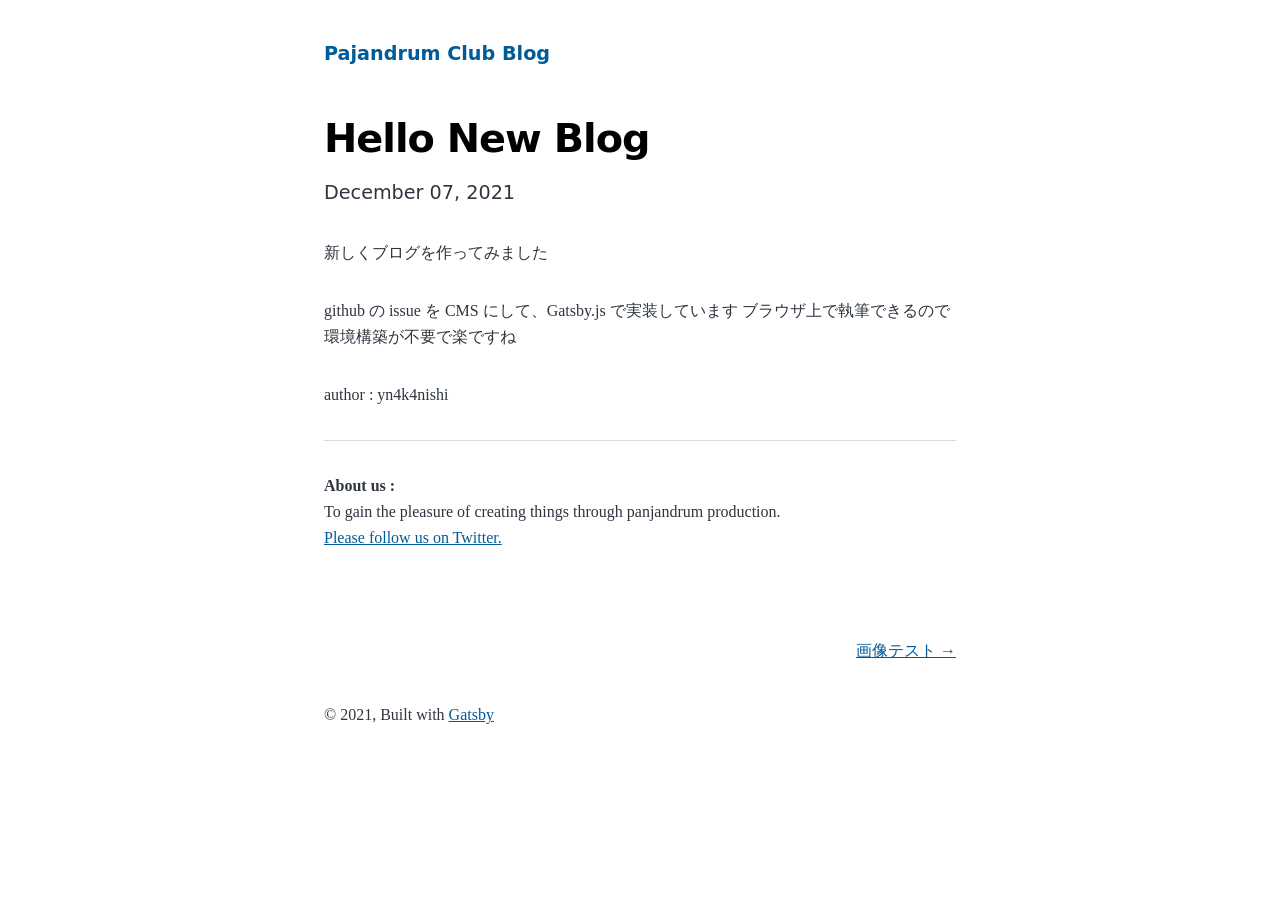
==== 1072929049/index.html @ bfca6169 "deploy: 445605ffe4986894f747eac868dee04217a588b1" ====
<!DOCTYPE html><html lang="en"><head><meta charSet="utf-8"/><meta http-equiv="x-ua-compatible" content="ie=edge"/><meta name="viewport" content="width=device-width, initial-scale=1, shrink-to-fit=no"/><style data-href="/homepage/styles.265f8cfaa9f4fe01806c.css" data-identity="gatsby-global-css">@font-face{font-display:swap;font-family:Montserrat;font-style:normal;font-weight:100;src:local("Montserrat Thin "),local("Montserrat-Thin"),url(/homepage/static/montserrat-latin-100-8d7d79679b70dbe27172b6460e7a7910.woff2) format("woff2"),url(/homepage/static/montserrat-latin-100-ec38980a9e0119a379e2a9b3dbb1901a.woff) format("woff")}@font-face{font-display:swap;font-family:Montserrat;font-style:italic;font-weight:100;src:local("Montserrat Thin italic"),local("Montserrat-Thinitalic"),url(/homepage/static/montserrat-latin-100italic-e279051046ba1286706adc886cf1c96b.woff2) format("woff2"),url(/homepage/static/montserrat-latin-100italic-3b325a3173c8207435cd1b76e19bf501.woff) format("woff")}@font-face{font-display:swap;font-family:Montserrat;font-style:normal;font-weight:200;src:local("Montserrat Extra Light "),local("Montserrat-Extra Light"),url(/homepage/static/montserrat-latin-200-9d266fbbfa6cab7009bd56003b1eeb67.woff2) format("woff2"),url(/homepage/static/montserrat-latin-200-2d8ba08717110d27122e54c34b8a5798.woff) format("woff")}@font-face{font-display:swap;font-family:Montserrat;font-style:italic;font-weight:200;src:local("Montserrat Extra Light italic"),local("Montserrat-Extra Lightitalic"),url(/homepage/static/montserrat-latin-200italic-6e5b3756583bb2263eb062eae992735e.woff2) format("woff2"),url(/homepage/static/montserrat-latin-200italic-a0d6f343e4b536c582926255367a57da.woff) format("woff")}@font-face{font-display:swap;font-family:Montserrat;font-style:normal;font-weight:300;src:local("Montserrat Light "),local("Montserrat-Light"),url(/homepage/static/montserrat-latin-300-00b3e893aab5a8fd632d6342eb72551a.woff2) format("woff2"),url(/homepage/static/montserrat-latin-300-ea303695ceab35f17e7d062f30e0173b.woff) format("woff")}@font-face{font-display:swap;font-family:Montserrat;font-style:italic;font-weight:300;src:local("Montserrat Light italic"),local("Montserrat-Lightitalic"),url(/homepage/static/montserrat-latin-300italic-56f34ea368f6aedf89583d444bbcb227.woff2) format("woff2"),url(/homepage/static/montserrat-latin-300italic-54b0bf2c8c4c12ffafd803be2466a790.woff) format("woff")}@font-face{font-display:swap;font-family:Montserrat;font-style:normal;font-weight:400;src:local("Montserrat Regular "),local("Montserrat-Regular"),url(/homepage/static/montserrat-latin-400-b71748ae4f80ec8c014def4c5fa8688b.woff2) format("woff2"),url(/homepage/static/montserrat-latin-400-0659a9f4e90db5cf51b50d005bff1e41.woff) format("woff")}@font-face{font-display:swap;font-family:Montserrat;font-style:italic;font-weight:400;src:local("Montserrat Regular italic"),local("Montserrat-Regularitalic"),url(/homepage/static/montserrat-latin-400italic-6eed6b4cbb809c6efc7aa7ddad6dbe3e.woff2) format("woff2"),url(/homepage/static/montserrat-latin-400italic-7583622cfde30ae49086d18447ab28e7.woff) format("woff")}@font-face{font-display:swap;font-family:Montserrat;font-style:normal;font-weight:500;src:local("Montserrat Medium "),local("Montserrat-Medium"),url(/homepage/static/montserrat-latin-500-091b209546e16313fd4f4fc36090c757.woff2) format("woff2"),url(/homepage/static/montserrat-latin-500-edd311588712a96bbf435fad264fff62.woff) format("woff")}@font-face{font-display:swap;font-family:Montserrat;font-style:italic;font-weight:500;src:local("Montserrat Medium italic"),local("Montserrat-Mediumitalic"),url(/homepage/static/montserrat-latin-500italic-c90ced68b46050061d1a41842d6dfb43.woff2) format("woff2"),url(/homepage/static/montserrat-latin-500italic-5146cbfe02b1deea5dffea27a5f2f998.woff) format("woff")}@font-face{font-display:swap;font-family:Montserrat;font-style:normal;font-weight:600;src:local("Montserrat SemiBold "),local("Montserrat-SemiBold"),url(/homepage/static/montserrat-latin-600-0480d2f8a71f38db8633b84d8722e0c2.woff2) format("woff2"),url(/homepage/static/montserrat-latin-600-b77863a375260a05dd13f86a1cee598f.woff) format("woff")}@font-face{font-display:swap;font-family:Montserrat;font-style:italic;font-weight:600;src:local("Montserrat SemiBold italic"),local("Montserrat-SemiBolditalic"),url(/homepage/static/montserrat-latin-600italic-cf46ffb11f3a60d7df0567f8851a1d00.woff2) format("woff2"),url(/homepage/static/montserrat-latin-600italic-c4fcfeeb057724724097167e57bd7801.woff) format("woff")}@font-face{font-display:swap;font-family:Montserrat;font-style:normal;font-weight:700;src:local("Montserrat Bold "),local("Montserrat-Bold"),url(/homepage/static/montserrat-latin-700-7dbcc8a5ea2289d83f657c25b4be6193.woff2) format("woff2"),url(/homepage/static/montserrat-latin-700-99271a835e1cae8c76ef8bba99a8cc4e.woff) format("woff")}@font-face{font-display:swap;font-family:Montserrat;font-style:italic;font-weight:700;src:local("Montserrat Bold italic"),local("Montserrat-Bolditalic"),url(/homepage/static/montserrat-latin-700italic-c41ad6bdb4bd504a843d546d0a47958d.woff2) format("woff2"),url(/homepage/static/montserrat-latin-700italic-6779372f04095051c62ed36bc1dcc142.woff) format("woff")}@font-face{font-display:swap;font-family:Montserrat;font-style:normal;font-weight:800;src:local("Montserrat ExtraBold "),local("Montserrat-ExtraBold"),url(/homepage/static/montserrat-latin-800-db9a3e0ba7eaea32e5f55328ace6cf23.woff2) format("woff2"),url(/homepage/static/montserrat-latin-800-4e3c615967a2360f5db87d2f0fd2456f.woff) format("woff")}@font-face{font-display:swap;font-family:Montserrat;font-style:italic;font-weight:800;src:local("Montserrat ExtraBold italic"),local("Montserrat-ExtraBolditalic"),url(/homepage/static/montserrat-latin-800italic-bf45bfa14805969eda318973947bc42b.woff2) format("woff2"),url(/homepage/static/montserrat-latin-800italic-fe82abb0bcede51bf724254878e0c374.woff) format("woff")}@font-face{font-display:swap;font-family:Montserrat;font-style:normal;font-weight:900;src:local("Montserrat Black "),local("Montserrat-Black"),url(/homepage/static/montserrat-latin-900-e66c7edc609e24bacbb705175669d814.woff2) format("woff2"),url(/homepage/static/montserrat-latin-900-8211f418baeb8ec880b80ba3c682f957.woff) format("woff")}@font-face{font-display:swap;font-family:Montserrat;font-style:italic;font-weight:900;src:local("Montserrat Black italic"),local("Montserrat-Blackitalic"),url(/homepage/static/montserrat-latin-900italic-4454c775e48152c1a72510ceed3603e2.woff2) format("woff2"),url(/homepage/static/montserrat-latin-900italic-efcaa0f6a82ee0640b83a0916e6e8d68.woff) format("woff")}@font-face{font-display:swap;font-family:Merriweather;font-style:normal;font-weight:300;src:local("Merriweather Light "),local("Merriweather-Light"),url(/homepage/static/merriweather-latin-300-fc117160c69a8ea0851b26dd14748ee4.woff2) format("woff2"),url(/homepage/static/merriweather-latin-300-58b18067ebbd21fda77b67e73c241d3b.woff) format("woff")}@font-face{font-display:swap;font-family:Merriweather;font-style:italic;font-weight:300;src:local("Merriweather Light italic"),local("Merriweather-Lightitalic"),url(/homepage/static/merriweather-latin-300italic-fe29961474f8dbf77c0aa7b9a629e4bc.woff2) format("woff2"),url(/homepage/static/merriweather-latin-300italic-23c3f1f88683618a4fb8d265d33d383a.woff) format("woff")}@font-face{font-display:swap;font-family:Merriweather;font-style:normal;font-weight:400;src:local("Merriweather Regular "),local("Merriweather-Regular"),url(/homepage/static/merriweather-latin-400-d9479e8023bef9cbd9bf8d6eabd6bf36.woff2) format("woff2"),url(/homepage/static/merriweather-latin-400-040426f99ff6e00b86506452e0d1f10b.woff) format("woff")}@font-face{font-display:swap;font-family:Merriweather;font-style:italic;font-weight:400;src:local("Merriweather Regular italic"),local("Merriweather-Regularitalic"),url(/homepage/static/merriweather-latin-400italic-2de7bfeaf08fb03d4315d49947f062f7.woff2) format("woff2"),url(/homepage/static/merriweather-latin-400italic-79db67aca65f5285964ab332bd65f451.woff) format("woff")}@font-face{font-display:swap;font-family:Merriweather;font-style:normal;font-weight:700;src:local("Merriweather Bold "),local("Merriweather-Bold"),url(/homepage/static/merriweather-latin-700-4b08e01d805fa35d7bf777f1b24314ae.woff2) format("woff2"),url(/homepage/static/merriweather-latin-700-22fb8afba4ab1f093b6ef9e28a9b6e92.woff) format("woff")}@font-face{font-display:swap;font-family:Merriweather;font-style:italic;font-weight:700;src:local("Merriweather Bold italic"),local("Merriweather-Bolditalic"),url(/homepage/static/merriweather-latin-700italic-cd92541b177652fffb6e3b952f1c33f1.woff2) format("woff2"),url(/homepage/static/merriweather-latin-700italic-f87f3d87cea0dd0979bfc8ac9ea90243.woff) format("woff")}@font-face{font-display:swap;font-family:Merriweather;font-style:normal;font-weight:900;src:local("Merriweather Black "),local("Merriweather-Black"),url(/homepage/static/merriweather-latin-900-f813fc6a4bee46eda5224ac7ebf1b7be.woff2) format("woff2"),url(/homepage/static/merriweather-latin-900-5d4e42cb44410674acd99153d57df032.woff) format("woff")}@font-face{font-display:swap;font-family:Merriweather;font-style:italic;font-weight:900;src:local("Merriweather Black italic"),local("Merriweather-Blackitalic"),url(/homepage/static/merriweather-latin-900italic-b7901d85486871c1779c0e93ddd85656.woff2) format("woff2"),url(/homepage/static/merriweather-latin-900italic-9647f9fdab98756989a8a5550eb205c3.woff) format("woff")}


/*! normalize.css v8.0.1 | MIT License | github.com/necolas/normalize.css */html{-webkit-text-size-adjust:100%;line-height:1.15}body{margin:0}main{display:block}h1{font-size:2em;margin:.67em 0}hr{box-sizing:content-box;height:0;overflow:visible}pre{font-family:monospace,monospace;font-size:1em}a{background-color:transparent}abbr[title]{border-bottom:none;text-decoration:underline;-webkit-text-decoration:underline dotted;text-decoration:underline dotted}b,strong{font-weight:bolder}code,kbd,samp{font-family:monospace,monospace;font-size:1em}small{font-size:80%}sub,sup{font-size:75%;line-height:0;position:relative;vertical-align:baseline}sub{bottom:-.25em}sup{top:-.5em}img{border-style:none}button,input,optgroup,select,textarea{font-family:inherit;font-size:100%;line-height:1.15;margin:0}button,input{overflow:visible}button,select{text-transform:none}[type=button],[type=reset],[type=submit],button{-webkit-appearance:button}[type=button]::-moz-focus-inner,[type=reset]::-moz-focus-inner,[type=submit]::-moz-focus-inner,button::-moz-focus-inner{border-style:none;padding:0}[type=button]:-moz-focusring,[type=reset]:-moz-focusring,[type=submit]:-moz-focusring,button:-moz-focusring{outline:1px dotted ButtonText}fieldset{padding:.35em .75em .625em}legend{box-sizing:border-box;color:inherit;display:table;max-width:100%;padding:0;white-space:normal}progress{vertical-align:baseline}textarea{overflow:auto}[type=checkbox],[type=radio]{box-sizing:border-box;padding:0}[type=number]::-webkit-inner-spin-button,[type=number]::-webkit-outer-spin-button{height:auto}[type=search]{-webkit-appearance:textfield;outline-offset:-2px}[type=search]::-webkit-search-decoration{-webkit-appearance:none}::-webkit-file-upload-button{-webkit-appearance:button;font:inherit}details{display:block}summary{display:list-item}[hidden]{display:none}:root{--maxWidth-none:"none";--maxWidth-xs:20rem;--maxWidth-sm:24rem;--maxWidth-md:28rem;--maxWidth-lg:32rem;--maxWidth-xl:36rem;--maxWidth-2xl:42rem;--maxWidth-3xl:48rem;--maxWidth-4xl:56rem;--maxWidth-full:"100%";--maxWidth-wrapper:var(--maxWidth-2xl);--spacing-px:"1px";--spacing-0:0;--spacing-1:0.25rem;--spacing-2:0.5rem;--spacing-3:0.75rem;--spacing-4:1rem;--spacing-5:1.25rem;--spacing-6:1.5rem;--spacing-8:2rem;--spacing-10:2.5rem;--spacing-12:3rem;--spacing-16:4rem;--spacing-20:5rem;--spacing-24:6rem;--spacing-32:8rem;--fontFamily-sans:Montserrat,system-ui,-apple-system,BlinkMacSystemFont,"Segoe UI",Roboto,"Helvetica Neue",Arial,"Noto Sans",sans-serif,"Apple Color Emoji","Segoe UI Emoji","Segoe UI Symbol","Noto Color Emoji";--fontFamily-serif:"Merriweather","Georgia",Cambria,"Times New Roman",Times,serif;--font-body:var(--fontFamily-serif);--font-heading:var(--fontFamily-sans);--fontWeight-normal:400;--fontWeight-medium:500;--fontWeight-semibold:600;--fontWeight-bold:700;--fontWeight-extrabold:800;--fontWeight-black:900;--fontSize-root:16px;--lineHeight-none:1;--lineHeight-tight:1.1;--lineHeight-normal:1.5;--lineHeight-relaxed:1.625;--fontSize-0:0.833rem;--fontSize-1:1rem;--fontSize-2:1.2rem;--fontSize-3:1.44rem;--fontSize-4:1.728rem;--fontSize-5:2.074rem;--fontSize-6:2.488rem;--fontSize-7:2.986rem;--color-primary:#005b99;--color-text:#2e353f;--color-text-light:#4f5969;--color-heading:#1a202c;--color-heading-black:#000;--color-accent:#d1dce5}*,:after,:before{box-sizing:border-box}html{-webkit-font-smoothing:antialiased;-moz-osx-font-smoothing:grayscale;font-size:var(--fontSize-root);line-height:var(--lineHeight-normal)}body{color:var(--color-text);font-family:var(--font-body);font-size:var(--fontSize-1)}footer{padding:var(--spacing-6) var(--spacing-0)}hr{background:var(--color-accent);border:0;height:1px}h1,h2,h3,h4,h5,h6{font-family:var(--font-heading);letter-spacing:-.025em;line-height:var(--lineHeight-tight);margin-bottom:var(--spacing-6);margin-top:var(--spacing-12)}h2,h3,h4,h5,h6{color:var(--color-heading);font-weight:var(--fontWeight-bold)}h1{color:var(--color-heading-black);font-size:var(--fontSize-6);font-weight:var(--fontWeight-black)}h2{font-size:var(--fontSize-5)}h3{font-size:var(--fontSize-4)}h4{font-size:var(--fontSize-3)}h5{font-size:var(--fontSize-2)}h6{font-size:var(--fontSize-1)}h1>a,h2>a,h3>a,h4>a,h5>a,h6>a{color:inherit;text-decoration:none}p{--baseline-multiplier:0.179;--x-height-multiplier:0.35;line-height:var(--lineHeight-relaxed);margin:var(--spacing-0) var(--spacing-0) var(--spacing-8) var(--spacing-0)}ol,p,ul{padding:var(--spacing-0)}ol,ul{list-style-image:none;list-style-position:outside;margin-bottom:var(--spacing-8);margin-left:var(--spacing-0);margin-right:var(--spacing-0)}ol li,ul li{padding-left:var(--spacing-0)}li>p,ol li,ul li{margin-bottom:calc(var(--spacing-8)/2)}li :last-child{margin-bottom:var(--spacing-0)}li>ul{margin-left:var(--spacing-8);margin-top:calc(var(--spacing-8)/2)}blockquote{border-left:var(--spacing-1) solid var(--color-primary);color:var(--color-text-light);font-size:var(--fontSize-2);font-style:italic;margin-bottom:var(--spacing-8);margin-left:calc(var(--spacing-6)*-1);margin-right:var(--spacing-8);padding:var(--spacing-0) var(--spacing-0) var(--spacing-0) var(--spacing-6)}blockquote>:last-child{margin-bottom:var(--spacing-0)}blockquote>ol,blockquote>ul{list-style-position:inside}table{border-collapse:collapse;border-spacing:.25rem;margin-bottom:var(--spacing-8);width:100%}table thead tr th{border-bottom:1px solid var(--color-accent)}a{color:var(--color-primary)}a:focus,a:hover{text-decoration:none}.global-wrapper{margin:var(--spacing-0) auto;max-width:var(--maxWidth-wrapper);padding:var(--spacing-10) var(--spacing-5)}.global-wrapper[data-is-root-path=true] .bio{margin-bottom:var(--spacing-20)}.global-header{margin-bottom:var(--spacing-12)}.main-heading{align-items:center;display:flex;font-size:var(--fontSize-7);justify-content:center;margin:0}.post-list-item{margin-bottom:var(--spacing-8);margin-top:var(--spacing-8)}.post-list-item p{margin-bottom:var(--spacing-0)}.post-list-item h2{color:var(--color-primary);font-size:var(--fontSize-4);margin-bottom:var(--spacing-2);margin-top:var(--spacing-0)}.post-list-item header{margin-bottom:var(--spacing-4)}.header-link-home{font-family:var(--font-heading);font-size:var(--fontSize-2);font-weight:var(--fontWeight-bold);text-decoration:none}.bio{display:flex;margin-bottom:var(--spacing-16)}.bio-avatar,.bio p{margin-bottom:var(--spacing-0)}.bio-avatar{border-radius:100%;margin-right:var(--spacing-4);min-width:50px}.blog-post header h1{margin:var(--spacing-0) var(--spacing-0) var(--spacing-4) var(--spacing-0)}.blog-post header p{font-family:var(--font-heading);font-size:var(--fontSize-2)}.blog-post-nav ul{margin:var(--spacing-0)}.gatsby-highlight{margin-bottom:var(--spacing-8)}@media (max-width:42rem){blockquote{margin-left:var(--spacing-0);padding:var(--spacing-0) var(--spacing-0) var(--spacing-0) var(--spacing-4)}ol,ul{list-style-position:inside}}code[class*=language-],pre[class*=language-]{word-wrap:normal;background:none;color:#000;font-family:Consolas,Monaco,Andale Mono,Ubuntu Mono,monospace;font-size:1em;-webkit-hyphens:none;-ms-hyphens:none;hyphens:none;line-height:1.5;-moz-tab-size:4;-o-tab-size:4;tab-size:4;text-align:left;text-shadow:0 1px #fff;white-space:pre;word-break:normal;word-spacing:normal}code[class*=language-]::selection,code[class*=language-] ::selection,pre[class*=language-]::selection,pre[class*=language-] ::selection{background:#b3d4fc;text-shadow:none}@media print{code[class*=language-],pre[class*=language-]{text-shadow:none}}pre[class*=language-]{margin:.5em 0;overflow:auto;padding:1em}:not(pre)>code[class*=language-],pre[class*=language-]{background:#f5f2f0}:not(pre)>code[class*=language-]{border-radius:.3em;padding:.1em;white-space:normal}.token.cdata,.token.comment,.token.doctype,.token.prolog{color:#708090}.token.punctuation{color:#999}.token.namespace{opacity:.7}.token.boolean,.token.constant,.token.deleted,.token.number,.token.property,.token.symbol,.token.tag{color:#905}.token.attr-name,.token.builtin,.token.char,.token.inserted,.token.selector,.token.string{color:#690}.language-css .token.string,.style .token.string,.token.entity,.token.operator,.token.url{background:hsla(0,0%,100%,.5);color:#9a6e3a}.token.atrule,.token.attr-value,.token.keyword{color:#07a}.token.class-name,.token.function{color:#dd4a68}.token.important,.token.regex,.token.variable{color:#e90}.token.bold,.token.important{font-weight:700}.token.italic{font-style:italic}.token.entity{cursor:help}.logo-module--rotate--z5bPY{stroke-dasharray:103 360;-webkit-animation:logo-module--rotate--z5bPY 15s linear infinite;animation:logo-module--rotate--z5bPY 15s linear infinite;-webkit-transform:rotate(30deg);transform:rotate(30deg);-webkit-transform-origin:50% 50%;transform-origin:50% 50%}@-webkit-keyframes logo-module--rotate--z5bPY{0%{stroke-dasharray:0 360;rotate:0}20%{stroke-dasharray:0 360;rotate:0}40%{stroke-dasharray:75 360;rotate:30}60%{stroke-dasharray:75 360;rotate:30}80%{stroke-dasharray:0 360;rotate:0}to{stroke-dasharray:0 360;rotate:0}}@keyframes logo-module--rotate--z5bPY{0%{stroke-dasharray:0 360;rotate:0}20%{stroke-dasharray:0 360;rotate:0}40%{stroke-dasharray:75 360;rotate:30}60%{stroke-dasharray:75 360;rotate:30}80%{stroke-dasharray:0 360;rotate:0}to{stroke-dasharray:0 360;rotate:0}}.logo-module--up--LvnGg{-webkit-animation:logo-module--up--LvnGg 15s linear infinite;animation:logo-module--up--LvnGg 15s linear infinite;-webkit-transform-origin:45% 50%;transform-origin:45% 50%}@-webkit-keyframes logo-module--up--LvnGg{0%{-webkit-transform:translate(0) rotateY(90deg);transform:translate(0) rotateY(90deg);-webkit-transform-origin:50% 50%;transform-origin:50% 50%}10%{-webkit-transform:translate(0);transform:translate(0);-webkit-transform-origin:50% 50%;transform-origin:50% 50%}20%{-webkit-transform:translateY(-15px);transform:translateY(-15px);-webkit-transform-origin:50% 50%;transform-origin:50% 50%}40%{-webkit-transform:translate(5px,-15px);transform:translate(5px,-15px);-webkit-transform-origin:45% 50%;transform-origin:45% 50%}60%{-webkit-transform:translate(5px,-15px);transform:translate(5px,-15px);-webkit-transform-origin:45% 50%;transform-origin:45% 50%}80%{-webkit-transform:translate(5px,-15px) rotateY(90deg);transform:translate(5px,-15px) rotateY(90deg);-webkit-transform-origin:45% 50%;transform-origin:45% 50%}to{-webkit-transform:translate(5px,-15px) rotateY(90deg);transform:translate(5px,-15px) rotateY(90deg);-webkit-transform-origin:45% 50%;transform-origin:45% 50%}}@keyframes logo-module--up--LvnGg{0%{-webkit-transform:translate(0) rotateY(90deg);transform:translate(0) rotateY(90deg);-webkit-transform-origin:50% 50%;transform-origin:50% 50%}10%{-webkit-transform:translate(0);transform:translate(0);-webkit-transform-origin:50% 50%;transform-origin:50% 50%}20%{-webkit-transform:translateY(-15px);transform:translateY(-15px);-webkit-transform-origin:50% 50%;transform-origin:50% 50%}40%{-webkit-transform:translate(5px,-15px);transform:translate(5px,-15px);-webkit-transform-origin:45% 50%;transform-origin:45% 50%}60%{-webkit-transform:translate(5px,-15px);transform:translate(5px,-15px);-webkit-transform-origin:45% 50%;transform-origin:45% 50%}80%{-webkit-transform:translate(5px,-15px) rotateY(90deg);transform:translate(5px,-15px) rotateY(90deg);-webkit-transform-origin:45% 50%;transform-origin:45% 50%}to{-webkit-transform:translate(5px,-15px) rotateY(90deg);transform:translate(5px,-15px) rotateY(90deg);-webkit-transform-origin:45% 50%;transform-origin:45% 50%}}.logo-module--down--EqvTy{-webkit-animation:logo-module--down--EqvTy 15s linear infinite;animation:logo-module--down--EqvTy 15s linear infinite;-webkit-transform-origin:55% 50%;transform-origin:55% 50%}@-webkit-keyframes logo-module--down--EqvTy{0%{-webkit-transform:translate(0) rotateY(90deg);transform:translate(0) rotateY(90deg);-webkit-transform-origin:50% 50%;transform-origin:50% 50%}10%{-webkit-transform:translate(0);transform:translate(0);-webkit-transform-origin:50% 50%;transform-origin:50% 50%}20%{-webkit-transform:translateY(15px);transform:translateY(15px);-webkit-transform-origin:50% 50%;transform-origin:50% 50%}40%{-webkit-transform:translate(-5px,15px);transform:translate(-5px,15px);-webkit-transform-origin:55% 50%;transform-origin:55% 50%}60%{-webkit-transform:translate(-5px,15px);transform:translate(-5px,15px);-webkit-transform-origin:55% 50%;transform-origin:55% 50%}80%{-webkit-transform:translate(-5px,15px) rotateY(90deg);transform:translate(-5px,15px) rotateY(90deg);-webkit-transform-origin:55% 50%;transform-origin:55% 50%}to{-webkit-transform:translate(-5px,15px) rotateY(90deg);transform:translate(-5px,15px) rotateY(90deg);-webkit-transform-origin:55% 50%;transform-origin:55% 50%}}@keyframes logo-module--down--EqvTy{0%{-webkit-transform:translate(0) rotateY(90deg);transform:translate(0) rotateY(90deg);-webkit-transform-origin:50% 50%;transform-origin:50% 50%}10%{-webkit-transform:translate(0);transform:translate(0);-webkit-transform-origin:50% 50%;transform-origin:50% 50%}20%{-webkit-transform:translateY(15px);transform:translateY(15px);-webkit-transform-origin:50% 50%;transform-origin:50% 50%}40%{-webkit-transform:translate(-5px,15px);transform:translate(-5px,15px);-webkit-transform-origin:55% 50%;transform-origin:55% 50%}60%{-webkit-transform:translate(-5px,15px);transform:translate(-5px,15px);-webkit-transform-origin:55% 50%;transform-origin:55% 50%}80%{-webkit-transform:translate(-5px,15px) rotateY(90deg);transform:translate(-5px,15px) rotateY(90deg);-webkit-transform-origin:55% 50%;transform-origin:55% 50%}to{-webkit-transform:translate(-5px,15px) rotateY(90deg);transform:translate(-5px,15px) rotateY(90deg);-webkit-transform-origin:55% 50%;transform-origin:55% 50%}}.logo-module--extend--q1yNc{-webkit-animation:logo-module--extend--q1yNc 15s linear infinite;animation:logo-module--extend--q1yNc 15s linear infinite;-webkit-transform-origin:50% 50%;transform-origin:50% 50%}@-webkit-keyframes logo-module--extend--q1yNc{0%{-webkit-transform:scaleY(1);transform:scaleY(1)}20%{-webkit-transform:scaleY(2);transform:scaleY(2)}40%{-webkit-transform:scaleY(2);transform:scaleY(2)}60%{-webkit-transform:scaleY(2);transform:scaleY(2)}80%{-webkit-transform:scaleY(2) rotateY(90deg);transform:scaleY(2) rotateY(90deg)}to{-webkit-transform:scaleY(2) rotateY(90deg);transform:scaleY(2) rotateY(90deg)}}@keyframes logo-module--extend--q1yNc{0%{-webkit-transform:scaleY(1);transform:scaleY(1)}20%{-webkit-transform:scaleY(2);transform:scaleY(2)}40%{-webkit-transform:scaleY(2);transform:scaleY(2)}60%{-webkit-transform:scaleY(2);transform:scaleY(2)}80%{-webkit-transform:scaleY(2) rotateY(90deg);transform:scaleY(2) rotateY(90deg)}to{-webkit-transform:scaleY(2) rotateY(90deg);transform:scaleY(2) rotateY(90deg)}}.logo-module--extend2--bUhLm{-webkit-animation:logo-module--extend2--bUhLm 15s linear infinite;animation:logo-module--extend2--bUhLm 15s linear infinite;-webkit-transform-origin:50% 50%;transform-origin:50% 50%}@-webkit-keyframes logo-module--extend2--bUhLm{0%{-webkit-transform:scaleX(0);transform:scaleX(0)}20%{-webkit-transform:scaleX(0);transform:scaleX(0)}40%{-webkit-transform:scaleX(1);transform:scaleX(1)}60%{-webkit-transform:scaleX(1);transform:scaleX(1)}80%{-webkit-transform:scaleX(1) rotateY(90deg);transform:scaleX(1) rotateY(90deg)}to{-webkit-transform:scaleX(1) rotateY(90deg);transform:scaleX(1) rotateY(90deg)}}@keyframes logo-module--extend2--bUhLm{0%{-webkit-transform:scaleX(0);transform:scaleX(0)}20%{-webkit-transform:scaleX(0);transform:scaleX(0)}40%{-webkit-transform:scaleX(1);transform:scaleX(1)}60%{-webkit-transform:scaleX(1);transform:scaleX(1)}80%{-webkit-transform:scaleX(1) rotateY(90deg);transform:scaleX(1) rotateY(90deg)}to{-webkit-transform:scaleX(1) rotateY(90deg);transform:scaleX(1) rotateY(90deg)}}</style><meta name="generator" content="Gatsby 4.3.0"/><style>.gatsby-image-wrapper{position:relative;overflow:hidden}.gatsby-image-wrapper picture.object-fit-polyfill{position:static!important}.gatsby-image-wrapper img{bottom:0;height:100%;left:0;margin:0;max-width:none;padding:0;position:absolute;right:0;top:0;width:100%;object-fit:cover}.gatsby-image-wrapper [data-main-image]{opacity:0;transform:translateZ(0);transition:opacity .25s linear;will-change:opacity}.gatsby-image-wrapper-constrained{display:inline-block;vertical-align:top}</style><noscript><style>.gatsby-image-wrapper noscript [data-main-image]{opacity:1!important}.gatsby-image-wrapper [data-placeholder-image]{opacity:0!important}</style></noscript><script type="module">const e="undefined"!=typeof HTMLImageElement&&"loading"in HTMLImageElement.prototype;e&&document.body.addEventListener("load",(function(e){if(void 0===e.target.dataset.mainImage)return;if(void 0===e.target.dataset.gatsbyImageSsr)return;const t=e.target;let a=null,n=t;for(;null===a&&n;)void 0!==n.parentNode.dataset.gatsbyImageWrapper&&(a=n.parentNode),n=n.parentNode;const o=a.querySelector("[data-placeholder-image]"),r=new Image;r.src=t.currentSrc,r.decode().catch((()=>{})).then((()=>{t.style.opacity=1,o&&(o.style.opacity=0,o.style.transition="opacity 500ms linear")}))}),!0);</script><link rel="alternate" type="application/rss+xml" title="Gatsby Starter Blog RSS Feed" href="/homepage/rss.xml"/><link rel="icon" href="/homepage/favicon-32x32.png?v=92582510cdf4215e26cb6bea51a21f0e" type="image/png"/><link rel="manifest" href="/homepage/manifest.webmanifest" crossorigin="anonymous"/><link rel="apple-touch-icon" sizes="48x48" href="/homepage/icons/icon-48x48.png?v=92582510cdf4215e26cb6bea51a21f0e"/><link rel="apple-touch-icon" sizes="72x72" href="/homepage/icons/icon-72x72.png?v=92582510cdf4215e26cb6bea51a21f0e"/><link rel="apple-touch-icon" sizes="96x96" href="/homepage/icons/icon-96x96.png?v=92582510cdf4215e26cb6bea51a21f0e"/><link rel="apple-touch-icon" sizes="144x144" href="/homepage/icons/icon-144x144.png?v=92582510cdf4215e26cb6bea51a21f0e"/><link rel="apple-touch-icon" sizes="192x192" href="/homepage/icons/icon-192x192.png?v=92582510cdf4215e26cb6bea51a21f0e"/><link rel="apple-touch-icon" sizes="256x256" href="/homepage/icons/icon-256x256.png?v=92582510cdf4215e26cb6bea51a21f0e"/><link rel="apple-touch-icon" sizes="384x384" href="/homepage/icons/icon-384x384.png?v=92582510cdf4215e26cb6bea51a21f0e"/><link rel="apple-touch-icon" sizes="512x512" href="/homepage/icons/icon-512x512.png?v=92582510cdf4215e26cb6bea51a21f0e"/><title data-react-helmet="true">Hello New Blog | Pajandrum Club Blog</title><meta data-react-helmet="true" name="description" content="新しくブログを作ってみました github の issue を CMS にして、Gatsby.js で実装しています
ブラウザ上で執筆できるので環境構築が不要で楽ですね author : yn4k4nishi"/><meta data-react-helmet="true" property="og:title" content="Hello New Blog"/><meta data-react-helmet="true" property="og:description" content="新しくブログを作ってみました github の issue を CMS にして、Gatsby.js で実装しています
ブラウザ上で執筆できるので環境構築が不要で楽ですね author : yn4k4nishi"/><meta data-react-helmet="true" property="og:type" content="website"/><meta data-react-helmet="true" name="twitter:card" content="summary"/><meta data-react-helmet="true" name="twitter:creator" content="KIT_panjandrum"/><meta data-react-helmet="true" name="twitter:title" content="Hello New Blog"/><meta data-react-helmet="true" name="twitter:description" content="新しくブログを作ってみました github の issue を CMS にして、Gatsby.js で実装しています
ブラウザ上で執筆できるので環境構築が不要で楽ですね author : yn4k4nishi"/><link as="script" rel="preload" href="/homepage/webpack-runtime-b2f5218f1acad6109066.js"/><link as="script" rel="preload" href="/homepage/framework-e413e527015be9a1bdfd.js"/><link as="script" rel="preload" href="/homepage/app-187b5a796b831f0a87b5.js"/><link as="script" rel="preload" href="/homepage/commons-4486f0296d8e61582f88.js"/><link as="script" rel="preload" href="/homepage/component---src-templates-blog-post-js-b38502a0e6a8a39299e9.js"/><link as="fetch" rel="preload" href="/homepage/page-data/1072929049/page-data.json" crossorigin="anonymous"/><link as="fetch" rel="preload" href="/homepage/page-data/sq/d/1205345364.json" crossorigin="anonymous"/><link as="fetch" rel="preload" href="/homepage/page-data/sq/d/2841359383.json" crossorigin="anonymous"/><link as="fetch" rel="preload" href="/homepage/page-data/app-data.json" crossorigin="anonymous"/></head><body><div id="___gatsby"><div style="outline:none" tabindex="-1" id="gatsby-focus-wrapper"><div class="global-wrapper" data-is-root-path="false"><header class="global-header"><a class="header-link-home" href="/homepage/">Pajandrum Club Blog</a></header><main><article class="blog-post" itemscope="" itemType="http://schema.org/Article"><header><h1 itemProp="headline">Hello New Blog</h1><p>December 07, 2021</p></header><section itemProp="articleBody"><p>新しくブログを作ってみました</p>
<p>github の issue を CMS にして、Gatsby.js で実装しています
ブラウザ上で執筆できるので環境構築が不要で楽ですね</p>
<p>author : yn4k4nishi</p></section><hr/><footer><div class="bio"><p><strong>About us : </strong> <br/>To gain the pleasure of creating things through panjandrum production.<!-- --> <br/> <a href="https://twitter.com/KIT_panjandrum">Please follow us on Twitter.</a></p></div></footer></article><nav class="blog-post-nav"><ul style="display:flex;flex-wrap:wrap;justify-content:space-between;list-style:none;padding:0"><li></li><li><a rel="next" href="/homepage/1072987119/">画像テスト<!-- --> →</a></li></ul></nav></main><footer>© <!-- -->2021<!-- -->, Built with<!-- --> <a href="https://www.gatsbyjs.com">Gatsby</a></footer></div></div><div id="gatsby-announcer" style="position:absolute;top:0;width:1px;height:1px;padding:0;overflow:hidden;clip:rect(0, 0, 0, 0);white-space:nowrap;border:0" aria-live="assertive" aria-atomic="true"></div></div><script id="gatsby-script-loader">/*<![CDATA[*/window.pagePath="/1072929049/";/*]]>*/</script><script id="gatsby-chunk-mapping">/*<![CDATA[*/window.___chunkMapping={"polyfill":["/polyfill-b227d9031ab4094e5021.js"],"app":["/app-187b5a796b831f0a87b5.js"],"component---src-pages-404-js":["/component---src-pages-404-js-262c51202f774630af63.js"],"component---src-pages-index-js":["/component---src-pages-index-js-88755279434fcece781b.js"],"component---src-pages-using-typescript-tsx":["/component---src-pages-using-typescript-tsx-50900286ec9ef2c57bdd.js"],"component---src-templates-blog-post-js":["/component---src-templates-blog-post-js-b38502a0e6a8a39299e9.js"]};/*]]>*/</script><script src="/homepage/polyfill-b227d9031ab4094e5021.js" nomodule=""></script><script src="/homepage/component---src-templates-blog-post-js-b38502a0e6a8a39299e9.js" async=""></script><script src="/homepage/commons-4486f0296d8e61582f88.js" async=""></script><script src="/homepage/app-187b5a796b831f0a87b5.js" async=""></script><script src="/homepage/framework-e413e527015be9a1bdfd.js" async=""></script><script src="/homepage/webpack-runtime-b2f5218f1acad6109066.js" async=""></script></body></html>
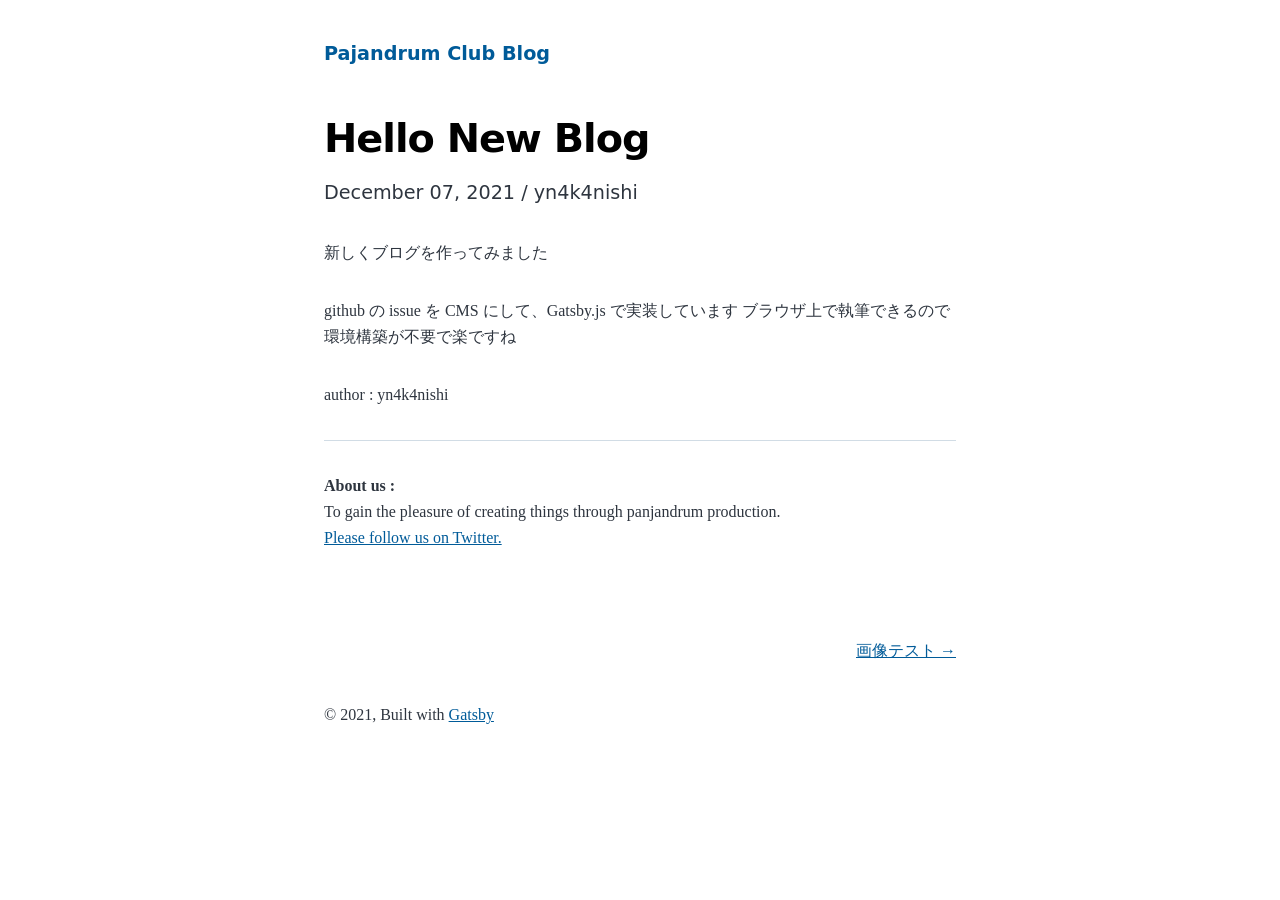
==== commit 0b302550: "deploy: 95c0c888b536493fa80a9fb35cd5bf26c851ba90" ====
--- a/1072929049/index.html
+++ b/1072929049/index.html
@@ -4,7 +4,7 @@
 /*! normalize.css v8.0.1 | MIT License | github.com/necolas/normalize.css */html{-webkit-text-size-adjust:100%;line-height:1.15}body{margin:0}main{display:block}h1{font-size:2em;margin:.67em 0}hr{box-sizing:content-box;height:0;overflow:visible}pre{font-family:monospace,monospace;font-size:1em}a{background-color:transparent}abbr[title]{border-bottom:none;text-decoration:underline;-webkit-text-decoration:underline dotted;text-decoration:underline dotted}b,strong{font-weight:bolder}code,kbd,samp{font-family:monospace,monospace;font-size:1em}small{font-size:80%}sub,sup{font-size:75%;line-height:0;position:relative;vertical-align:baseline}sub{bottom:-.25em}sup{top:-.5em}img{border-style:none}button,input,optgroup,select,textarea{font-family:inherit;font-size:100%;line-height:1.15;margin:0}button,input{overflow:visible}button,select{text-transform:none}[type=button],[type=reset],[type=submit],button{-webkit-appearance:button}[type=button]::-moz-focus-inner,[type=reset]::-moz-focus-inner,[type=submit]::-moz-focus-inner,button::-moz-focus-inner{border-style:none;padding:0}[type=button]:-moz-focusring,[type=reset]:-moz-focusring,[type=submit]:-moz-focusring,button:-moz-focusring{outline:1px dotted ButtonText}fieldset{padding:.35em .75em .625em}legend{box-sizing:border-box;color:inherit;display:table;max-width:100%;padding:0;white-space:normal}progress{vertical-align:baseline}textarea{overflow:auto}[type=checkbox],[type=radio]{box-sizing:border-box;padding:0}[type=number]::-webkit-inner-spin-button,[type=number]::-webkit-outer-spin-button{height:auto}[type=search]{-webkit-appearance:textfield;outline-offset:-2px}[type=search]::-webkit-search-decoration{-webkit-appearance:none}::-webkit-file-upload-button{-webkit-appearance:button;font:inherit}details{display:block}summary{display:list-item}[hidden]{display:none}:root{--maxWidth-none:"none";--maxWidth-xs:20rem;--maxWidth-sm:24rem;--maxWidth-md:28rem;--maxWidth-lg:32rem;--maxWidth-xl:36rem;--maxWidth-2xl:42rem;--maxWidth-3xl:48rem;--maxWidth-4xl:56rem;--maxWidth-full:"100%";--maxWidth-wrapper:var(--maxWidth-2xl);--spacing-px:"1px";--spacing-0:0;--spacing-1:0.25rem;--spacing-2:0.5rem;--spacing-3:0.75rem;--spacing-4:1rem;--spacing-5:1.25rem;--spacing-6:1.5rem;--spacing-8:2rem;--spacing-10:2.5rem;--spacing-12:3rem;--spacing-16:4rem;--spacing-20:5rem;--spacing-24:6rem;--spacing-32:8rem;--fontFamily-sans:Montserrat,system-ui,-apple-system,BlinkMacSystemFont,"Segoe UI",Roboto,"Helvetica Neue",Arial,"Noto Sans",sans-serif,"Apple Color Emoji","Segoe UI Emoji","Segoe UI Symbol","Noto Color Emoji";--fontFamily-serif:"Merriweather","Georgia",Cambria,"Times New Roman",Times,serif;--font-body:var(--fontFamily-serif);--font-heading:var(--fontFamily-sans);--fontWeight-normal:400;--fontWeight-medium:500;--fontWeight-semibold:600;--fontWeight-bold:700;--fontWeight-extrabold:800;--fontWeight-black:900;--fontSize-root:16px;--lineHeight-none:1;--lineHeight-tight:1.1;--lineHeight-normal:1.5;--lineHeight-relaxed:1.625;--fontSize-0:0.833rem;--fontSize-1:1rem;--fontSize-2:1.2rem;--fontSize-3:1.44rem;--fontSize-4:1.728rem;--fontSize-5:2.074rem;--fontSize-6:2.488rem;--fontSize-7:2.986rem;--color-primary:#005b99;--color-text:#2e353f;--color-text-light:#4f5969;--color-heading:#1a202c;--color-heading-black:#000;--color-accent:#d1dce5}*,:after,:before{box-sizing:border-box}html{-webkit-font-smoothing:antialiased;-moz-osx-font-smoothing:grayscale;font-size:var(--fontSize-root);line-height:var(--lineHeight-normal)}body{color:var(--color-text);font-family:var(--font-body);font-size:var(--fontSize-1)}footer{padding:var(--spacing-6) var(--spacing-0)}hr{background:var(--color-accent);border:0;height:1px}h1,h2,h3,h4,h5,h6{font-family:var(--font-heading);letter-spacing:-.025em;line-height:var(--lineHeight-tight);margin-bottom:var(--spacing-6);margin-top:var(--spacing-12)}h2,h3,h4,h5,h6{color:var(--color-heading);font-weight:var(--fontWeight-bold)}h1{color:var(--color-heading-black);font-size:var(--fontSize-6);font-weight:var(--fontWeight-black)}h2{font-size:var(--fontSize-5)}h3{font-size:var(--fontSize-4)}h4{font-size:var(--fontSize-3)}h5{font-size:var(--fontSize-2)}h6{font-size:var(--fontSize-1)}h1>a,h2>a,h3>a,h4>a,h5>a,h6>a{color:inherit;text-decoration:none}p{--baseline-multiplier:0.179;--x-height-multiplier:0.35;line-height:var(--lineHeight-relaxed);margin:var(--spacing-0) var(--spacing-0) var(--spacing-8) var(--spacing-0)}ol,p,ul{padding:var(--spacing-0)}ol,ul{list-style-image:none;list-style-position:outside;margin-bottom:var(--spacing-8);margin-left:var(--spacing-0);margin-right:var(--spacing-0)}ol li,ul li{padding-left:var(--spacing-0)}li>p,ol li,ul li{margin-bottom:calc(var(--spacing-8)/2)}li :last-child{margin-bottom:var(--spacing-0)}li>ul{margin-left:var(--spacing-8);margin-top:calc(var(--spacing-8)/2)}blockquote{border-left:var(--spacing-1) solid var(--color-primary);color:var(--color-text-light);font-size:var(--fontSize-2);font-style:italic;margin-bottom:var(--spacing-8);margin-left:calc(var(--spacing-6)*-1);margin-right:var(--spacing-8);padding:var(--spacing-0) var(--spacing-0) var(--spacing-0) var(--spacing-6)}blockquote>:last-child{margin-bottom:var(--spacing-0)}blockquote>ol,blockquote>ul{list-style-position:inside}table{border-collapse:collapse;border-spacing:.25rem;margin-bottom:var(--spacing-8);width:100%}table thead tr th{border-bottom:1px solid var(--color-accent)}a{color:var(--color-primary)}a:focus,a:hover{text-decoration:none}.global-wrapper{margin:var(--spacing-0) auto;max-width:var(--maxWidth-wrapper);padding:var(--spacing-10) var(--spacing-5)}.global-wrapper[data-is-root-path=true] .bio{margin-bottom:var(--spacing-20)}.global-header{margin-bottom:var(--spacing-12)}.main-heading{align-items:center;display:flex;font-size:var(--fontSize-7);justify-content:center;margin:0}.post-list-item{margin-bottom:var(--spacing-8);margin-top:var(--spacing-8)}.post-list-item p{margin-bottom:var(--spacing-0)}.post-list-item h2{color:var(--color-primary);font-size:var(--fontSize-4);margin-bottom:var(--spacing-2);margin-top:var(--spacing-0)}.post-list-item header{margin-bottom:var(--spacing-4)}.header-link-home{font-family:var(--font-heading);font-size:var(--fontSize-2);font-weight:var(--fontWeight-bold);text-decoration:none}.bio{display:flex;margin-bottom:var(--spacing-16)}.bio-avatar,.bio p{margin-bottom:var(--spacing-0)}.bio-avatar{border-radius:100%;margin-right:var(--spacing-4);min-width:50px}.blog-post header h1{margin:var(--spacing-0) var(--spacing-0) var(--spacing-4) var(--spacing-0)}.blog-post header p{font-family:var(--font-heading);font-size:var(--fontSize-2)}.blog-post-nav ul{margin:var(--spacing-0)}.gatsby-highlight{margin-bottom:var(--spacing-8)}@media (max-width:42rem){blockquote{margin-left:var(--spacing-0);padding:var(--spacing-0) var(--spacing-0) var(--spacing-0) var(--spacing-4)}ol,ul{list-style-position:inside}}code[class*=language-],pre[class*=language-]{word-wrap:normal;background:none;color:#000;font-family:Consolas,Monaco,Andale Mono,Ubuntu Mono,monospace;font-size:1em;-webkit-hyphens:none;-ms-hyphens:none;hyphens:none;line-height:1.5;-moz-tab-size:4;-o-tab-size:4;tab-size:4;text-align:left;text-shadow:0 1px #fff;white-space:pre;word-break:normal;word-spacing:normal}code[class*=language-]::selection,code[class*=language-] ::selection,pre[class*=language-]::selection,pre[class*=language-] ::selection{background:#b3d4fc;text-shadow:none}@media print{code[class*=language-],pre[class*=language-]{text-shadow:none}}pre[class*=language-]{margin:.5em 0;overflow:auto;padding:1em}:not(pre)>code[class*=language-],pre[class*=language-]{background:#f5f2f0}:not(pre)>code[class*=language-]{border-radius:.3em;padding:.1em;white-space:normal}.token.cdata,.token.comment,.token.doctype,.token.prolog{color:#708090}.token.punctuation{color:#999}.token.namespace{opacity:.7}.token.boolean,.token.constant,.token.deleted,.token.number,.token.property,.token.symbol,.token.tag{color:#905}.token.attr-name,.token.builtin,.token.char,.token.inserted,.token.selector,.token.string{color:#690}.language-css .token.string,.style .token.string,.token.entity,.token.operator,.token.url{background:hsla(0,0%,100%,.5);color:#9a6e3a}.token.atrule,.token.attr-value,.token.keyword{color:#07a}.token.class-name,.token.function{color:#dd4a68}.token.important,.token.regex,.token.variable{color:#e90}.token.bold,.token.important{font-weight:700}.token.italic{font-style:italic}.token.entity{cursor:help}.logo-module--rotate--z5bPY{stroke-dasharray:103 360;-webkit-animation:logo-module--rotate--z5bPY 15s linear infinite;animation:logo-module--rotate--z5bPY 15s linear infinite;-webkit-transform:rotate(30deg);transform:rotate(30deg);-webkit-transform-origin:50% 50%;transform-origin:50% 50%}@-webkit-keyframes logo-module--rotate--z5bPY{0%{stroke-dasharray:0 360;rotate:0}20%{stroke-dasharray:0 360;rotate:0}40%{stroke-dasharray:75 360;rotate:30}60%{stroke-dasharray:75 360;rotate:30}80%{stroke-dasharray:0 360;rotate:0}to{stroke-dasharray:0 360;rotate:0}}@keyframes logo-module--rotate--z5bPY{0%{stroke-dasharray:0 360;rotate:0}20%{stroke-dasharray:0 360;rotate:0}40%{stroke-dasharray:75 360;rotate:30}60%{stroke-dasharray:75 360;rotate:30}80%{stroke-dasharray:0 360;rotate:0}to{stroke-dasharray:0 360;rotate:0}}.logo-module--up--LvnGg{-webkit-animation:logo-module--up--LvnGg 15s linear infinite;animation:logo-module--up--LvnGg 15s linear infinite;-webkit-transform-origin:45% 50%;transform-origin:45% 50%}@-webkit-keyframes logo-module--up--LvnGg{0%{-webkit-transform:translate(0) rotateY(90deg);transform:translate(0) rotateY(90deg);-webkit-transform-origin:50% 50%;transform-origin:50% 50%}10%{-webkit-transform:translate(0);transform:translate(0);-webkit-transform-origin:50% 50%;transform-origin:50% 50%}20%{-webkit-transform:translateY(-15px);transform:translateY(-15px);-webkit-transform-origin:50% 50%;transform-origin:50% 50%}40%{-webkit-transform:translate(5px,-15px);transform:translate(5px,-15px);-webkit-transform-origin:45% 50%;transform-origin:45% 50%}60%{-webkit-transform:translate(5px,-15px);transform:translate(5px,-15px);-webkit-transform-origin:45% 50%;transform-origin:45% 50%}80%{-webkit-transform:translate(5px,-15px) rotateY(90deg);transform:translate(5px,-15px) rotateY(90deg);-webkit-transform-origin:45% 50%;transform-origin:45% 50%}to{-webkit-transform:translate(5px,-15px) rotateY(90deg);transform:translate(5px,-15px) rotateY(90deg);-webkit-transform-origin:45% 50%;transform-origin:45% 50%}}@keyframes logo-module--up--LvnGg{0%{-webkit-transform:translate(0) rotateY(90deg);transform:translate(0) rotateY(90deg);-webkit-transform-origin:50% 50%;transform-origin:50% 50%}10%{-webkit-transform:translate(0);transform:translate(0);-webkit-transform-origin:50% 50%;transform-origin:50% 50%}20%{-webkit-transform:translateY(-15px);transform:translateY(-15px);-webkit-transform-origin:50% 50%;transform-origin:50% 50%}40%{-webkit-transform:translate(5px,-15px);transform:translate(5px,-15px);-webkit-transform-origin:45% 50%;transform-origin:45% 50%}60%{-webkit-transform:translate(5px,-15px);transform:translate(5px,-15px);-webkit-transform-origin:45% 50%;transform-origin:45% 50%}80%{-webkit-transform:translate(5px,-15px) rotateY(90deg);transform:translate(5px,-15px) rotateY(90deg);-webkit-transform-origin:45% 50%;transform-origin:45% 50%}to{-webkit-transform:translate(5px,-15px) rotateY(90deg);transform:translate(5px,-15px) rotateY(90deg);-webkit-transform-origin:45% 50%;transform-origin:45% 50%}}.logo-module--down--EqvTy{-webkit-animation:logo-module--down--EqvTy 15s linear infinite;animation:logo-module--down--EqvTy 15s linear infinite;-webkit-transform-origin:55% 50%;transform-origin:55% 50%}@-webkit-keyframes logo-module--down--EqvTy{0%{-webkit-transform:translate(0) rotateY(90deg);transform:translate(0) rotateY(90deg);-webkit-transform-origin:50% 50%;transform-origin:50% 50%}10%{-webkit-transform:translate(0);transform:translate(0);-webkit-transform-origin:50% 50%;transform-origin:50% 50%}20%{-webkit-transform:translateY(15px);transform:translateY(15px);-webkit-transform-origin:50% 50%;transform-origin:50% 50%}40%{-webkit-transform:translate(-5px,15px);transform:translate(-5px,15px);-webkit-transform-origin:55% 50%;transform-origin:55% 50%}60%{-webkit-transform:translate(-5px,15px);transform:translate(-5px,15px);-webkit-transform-origin:55% 50%;transform-origin:55% 50%}80%{-webkit-transform:translate(-5px,15px) rotateY(90deg);transform:translate(-5px,15px) rotateY(90deg);-webkit-transform-origin:55% 50%;transform-origin:55% 50%}to{-webkit-transform:translate(-5px,15px) rotateY(90deg);transform:translate(-5px,15px) rotateY(90deg);-webkit-transform-origin:55% 50%;transform-origin:55% 50%}}@keyframes logo-module--down--EqvTy{0%{-webkit-transform:translate(0) rotateY(90deg);transform:translate(0) rotateY(90deg);-webkit-transform-origin:50% 50%;transform-origin:50% 50%}10%{-webkit-transform:translate(0);transform:translate(0);-webkit-transform-origin:50% 50%;transform-origin:50% 50%}20%{-webkit-transform:translateY(15px);transform:translateY(15px);-webkit-transform-origin:50% 50%;transform-origin:50% 50%}40%{-webkit-transform:translate(-5px,15px);transform:translate(-5px,15px);-webkit-transform-origin:55% 50%;transform-origin:55% 50%}60%{-webkit-transform:translate(-5px,15px);transform:translate(-5px,15px);-webkit-transform-origin:55% 50%;transform-origin:55% 50%}80%{-webkit-transform:translate(-5px,15px) rotateY(90deg);transform:translate(-5px,15px) rotateY(90deg);-webkit-transform-origin:55% 50%;transform-origin:55% 50%}to{-webkit-transform:translate(-5px,15px) rotateY(90deg);transform:translate(-5px,15px) rotateY(90deg);-webkit-transform-origin:55% 50%;transform-origin:55% 50%}}.logo-module--extend--q1yNc{-webkit-animation:logo-module--extend--q1yNc 15s linear infinite;animation:logo-module--extend--q1yNc 15s linear infinite;-webkit-transform-origin:50% 50%;transform-origin:50% 50%}@-webkit-keyframes logo-module--extend--q1yNc{0%{-webkit-transform:scaleY(1);transform:scaleY(1)}20%{-webkit-transform:scaleY(2);transform:scaleY(2)}40%{-webkit-transform:scaleY(2);transform:scaleY(2)}60%{-webkit-transform:scaleY(2);transform:scaleY(2)}80%{-webkit-transform:scaleY(2) rotateY(90deg);transform:scaleY(2) rotateY(90deg)}to{-webkit-transform:scaleY(2) rotateY(90deg);transform:scaleY(2) rotateY(90deg)}}@keyframes logo-module--extend--q1yNc{0%{-webkit-transform:scaleY(1);transform:scaleY(1)}20%{-webkit-transform:scaleY(2);transform:scaleY(2)}40%{-webkit-transform:scaleY(2);transform:scaleY(2)}60%{-webkit-transform:scaleY(2);transform:scaleY(2)}80%{-webkit-transform:scaleY(2) rotateY(90deg);transform:scaleY(2) rotateY(90deg)}to{-webkit-transform:scaleY(2) rotateY(90deg);transform:scaleY(2) rotateY(90deg)}}.logo-module--extend2--bUhLm{-webkit-animation:logo-module--extend2--bUhLm 15s linear infinite;animation:logo-module--extend2--bUhLm 15s linear infinite;-webkit-transform-origin:50% 50%;transform-origin:50% 50%}@-webkit-keyframes logo-module--extend2--bUhLm{0%{-webkit-transform:scaleX(0);transform:scaleX(0)}20%{-webkit-transform:scaleX(0);transform:scaleX(0)}40%{-webkit-transform:scaleX(1);transform:scaleX(1)}60%{-webkit-transform:scaleX(1);transform:scaleX(1)}80%{-webkit-transform:scaleX(1) rotateY(90deg);transform:scaleX(1) rotateY(90deg)}to{-webkit-transform:scaleX(1) rotateY(90deg);transform:scaleX(1) rotateY(90deg)}}@keyframes logo-module--extend2--bUhLm{0%{-webkit-transform:scaleX(0);transform:scaleX(0)}20%{-webkit-transform:scaleX(0);transform:scaleX(0)}40%{-webkit-transform:scaleX(1);transform:scaleX(1)}60%{-webkit-transform:scaleX(1);transform:scaleX(1)}80%{-webkit-transform:scaleX(1) rotateY(90deg);transform:scaleX(1) rotateY(90deg)}to{-webkit-transform:scaleX(1) rotateY(90deg);transform:scaleX(1) rotateY(90deg)}}</style><meta name="generator" content="Gatsby 4.3.0"/><style>.gatsby-image-wrapper{position:relative;overflow:hidden}.gatsby-image-wrapper picture.object-fit-polyfill{position:static!important}.gatsby-image-wrapper img{bottom:0;height:100%;left:0;margin:0;max-width:none;padding:0;position:absolute;right:0;top:0;width:100%;object-fit:cover}.gatsby-image-wrapper [data-main-image]{opacity:0;transform:translateZ(0);transition:opacity .25s linear;will-change:opacity}.gatsby-image-wrapper-constrained{display:inline-block;vertical-align:top}</style><noscript><style>.gatsby-image-wrapper noscript [data-main-image]{opacity:1!important}.gatsby-image-wrapper [data-placeholder-image]{opacity:0!important}</style></noscript><script type="module">const e="undefined"!=typeof HTMLImageElement&&"loading"in HTMLImageElement.prototype;e&&document.body.addEventListener("load",(function(e){if(void 0===e.target.dataset.mainImage)return;if(void 0===e.target.dataset.gatsbyImageSsr)return;const t=e.target;let a=null,n=t;for(;null===a&&n;)void 0!==n.parentNode.dataset.gatsbyImageWrapper&&(a=n.parentNode),n=n.parentNode;const o=a.querySelector("[data-placeholder-image]"),r=new Image;r.src=t.currentSrc,r.decode().catch((()=>{})).then((()=>{t.style.opacity=1,o&&(o.style.opacity=0,o.style.transition="opacity 500ms linear")}))}),!0);</script><link rel="alternate" type="application/rss+xml" title="Gatsby Starter Blog RSS Feed" href="/homepage/rss.xml"/><link rel="icon" href="/homepage/favicon-32x32.png?v=92582510cdf4215e26cb6bea51a21f0e" type="image/png"/><link rel="manifest" href="/homepage/manifest.webmanifest" crossorigin="anonymous"/><link rel="apple-touch-icon" sizes="48x48" href="/homepage/icons/icon-48x48.png?v=92582510cdf4215e26cb6bea51a21f0e"/><link rel="apple-touch-icon" sizes="72x72" href="/homepage/icons/icon-72x72.png?v=92582510cdf4215e26cb6bea51a21f0e"/><link rel="apple-touch-icon" sizes="96x96" href="/homepage/icons/icon-96x96.png?v=92582510cdf4215e26cb6bea51a21f0e"/><link rel="apple-touch-icon" sizes="144x144" href="/homepage/icons/icon-144x144.png?v=92582510cdf4215e26cb6bea51a21f0e"/><link rel="apple-touch-icon" sizes="192x192" href="/homepage/icons/icon-192x192.png?v=92582510cdf4215e26cb6bea51a21f0e"/><link rel="apple-touch-icon" sizes="256x256" href="/homepage/icons/icon-256x256.png?v=92582510cdf4215e26cb6bea51a21f0e"/><link rel="apple-touch-icon" sizes="384x384" href="/homepage/icons/icon-384x384.png?v=92582510cdf4215e26cb6bea51a21f0e"/><link rel="apple-touch-icon" sizes="512x512" href="/homepage/icons/icon-512x512.png?v=92582510cdf4215e26cb6bea51a21f0e"/><title data-react-helmet="true">Hello New Blog | Pajandrum Club Blog</title><meta data-react-helmet="true" name="description" content="新しくブログを作ってみました github の issue を CMS にして、Gatsby.js で実装しています
 ブラウザ上で執筆できるので環境構築が不要で楽ですね author : yn4k4nishi"/><meta data-react-helmet="true" property="og:title" content="Hello New Blog"/><meta data-react-helmet="true" property="og:description" content="新しくブログを作ってみました github の issue を CMS にして、Gatsby.js で実装しています
 ブラウザ上で執筆できるので環境構築が不要で楽ですね author : yn4k4nishi"/><meta data-react-helmet="true" property="og:type" content="website"/><meta data-react-helmet="true" name="twitter:card" content="summary"/><meta data-react-helmet="true" name="twitter:creator" content="KIT_panjandrum"/><meta data-react-helmet="true" name="twitter:title" content="Hello New Blog"/><meta data-react-helmet="true" name="twitter:description" content="新しくブログを作ってみました github の issue を CMS にして、Gatsby.js で実装しています
-ブラウザ上で執筆できるので環境構築が不要で楽ですね author : yn4k4nishi"/><link as="script" rel="preload" href="/homepage/webpack-runtime-b2f5218f1acad6109066.js"/><link as="script" rel="preload" href="/homepage/framework-e413e527015be9a1bdfd.js"/><link as="script" rel="preload" href="/homepage/app-187b5a796b831f0a87b5.js"/><link as="script" rel="preload" href="/homepage/commons-4486f0296d8e61582f88.js"/><link as="script" rel="preload" href="/homepage/component---src-templates-blog-post-js-b38502a0e6a8a39299e9.js"/><link as="fetch" rel="preload" href="/homepage/page-data/1072929049/page-data.json" crossorigin="anonymous"/><link as="fetch" rel="preload" href="/homepage/page-data/sq/d/1205345364.json" crossorigin="anonymous"/><link as="fetch" rel="preload" href="/homepage/page-data/sq/d/2841359383.json" crossorigin="anonymous"/><link as="fetch" rel="preload" href="/homepage/page-data/app-data.json" crossorigin="anonymous"/></head><body><div id="___gatsby"><div style="outline:none" tabindex="-1" id="gatsby-focus-wrapper"><div class="global-wrapper" data-is-root-path="false"><header class="global-header"><a class="header-link-home" href="/homepage/">Pajandrum Club Blog</a></header><main><article class="blog-post" itemscope="" itemType="http://schema.org/Article"><header><h1 itemProp="headline">Hello New Blog</h1><p>December 07, 2021</p></header><section itemProp="articleBody"><p>新しくブログを作ってみました</p>
+ブラウザ上で執筆できるので環境構築が不要で楽ですね author : yn4k4nishi"/><link as="script" rel="preload" href="/homepage/webpack-runtime-c588a1fc806c1320fbcc.js"/><link as="script" rel="preload" href="/homepage/framework-e413e527015be9a1bdfd.js"/><link as="script" rel="preload" href="/homepage/app-187b5a796b831f0a87b5.js"/><link as="script" rel="preload" href="/homepage/commons-4486f0296d8e61582f88.js"/><link as="script" rel="preload" href="/homepage/component---src-templates-blog-post-js-3d0b86d425104c547811.js"/><link as="fetch" rel="preload" href="/homepage/page-data/1072929049/page-data.json" crossorigin="anonymous"/><link as="fetch" rel="preload" href="/homepage/page-data/sq/d/1205345364.json" crossorigin="anonymous"/><link as="fetch" rel="preload" href="/homepage/page-data/sq/d/2841359383.json" crossorigin="anonymous"/><link as="fetch" rel="preload" href="/homepage/page-data/app-data.json" crossorigin="anonymous"/></head><body><div id="___gatsby"><div style="outline:none" tabindex="-1" id="gatsby-focus-wrapper"><div class="global-wrapper" data-is-root-path="false"><header class="global-header"><a class="header-link-home" href="/homepage/">Pajandrum Club Blog</a></header><main><article class="blog-post" itemscope="" itemType="http://schema.org/Article"><header><h1 itemProp="headline">Hello New Blog</h1><p>December 07, 2021<!-- --> / <!-- -->yn4k4nishi</p></header><section itemProp="articleBody"><p>新しくブログを作ってみました</p>
 <p>github の issue を CMS にして、Gatsby.js で実装しています
 ブラウザ上で執筆できるので環境構築が不要で楽ですね</p>
-<p>author : yn4k4nishi</p></section><hr/><footer><div class="bio"><p><strong>About us : </strong> <br/>To gain the pleasure of creating things through panjandrum production.<!-- --> <br/> <a href="https://twitter.com/KIT_panjandrum">Please follow us on Twitter.</a></p></div></footer></article><nav class="blog-post-nav"><ul style="display:flex;flex-wrap:wrap;justify-content:space-between;list-style:none;padding:0"><li></li><li><a rel="next" href="/homepage/1072987119/">画像テスト<!-- --> →</a></li></ul></nav></main><footer>© <!-- -->2021<!-- -->, Built with<!-- --> <a href="https://www.gatsbyjs.com">Gatsby</a></footer></div></div><div id="gatsby-announcer" style="position:absolute;top:0;width:1px;height:1px;padding:0;overflow:hidden;clip:rect(0, 0, 0, 0);white-space:nowrap;border:0" aria-live="assertive" aria-atomic="true"></div></div><script id="gatsby-script-loader">/*<![CDATA[*/window.pagePath="/1072929049/";/*]]>*/</script><script id="gatsby-chunk-mapping">/*<![CDATA[*/window.___chunkMapping={"polyfill":["/polyfill-b227d9031ab4094e5021.js"],"app":["/app-187b5a796b831f0a87b5.js"],"component---src-pages-404-js":["/component---src-pages-404-js-262c51202f774630af63.js"],"component---src-pages-index-js":["/component---src-pages-index-js-88755279434fcece781b.js"],"component---src-pages-using-typescript-tsx":["/component---src-pages-using-typescript-tsx-50900286ec9ef2c57bdd.js"],"component---src-templates-blog-post-js":["/component---src-templates-blog-post-js-b38502a0e6a8a39299e9.js"]};/*]]>*/</script><script src="/homepage/polyfill-b227d9031ab4094e5021.js" nomodule=""></script><script src="/homepage/component---src-templates-blog-post-js-b38502a0e6a8a39299e9.js" async=""></script><script src="/homepage/commons-4486f0296d8e61582f88.js" async=""></script><script src="/homepage/app-187b5a796b831f0a87b5.js" async=""></script><script src="/homepage/framework-e413e527015be9a1bdfd.js" async=""></script><script src="/homepage/webpack-runtime-b2f5218f1acad6109066.js" async=""></script></body></html>+<p>author : yn4k4nishi</p></section><hr/><footer><div class="bio"><p><strong>About us : </strong> <br/>To gain the pleasure of creating things through panjandrum production.<!-- --> <br/> <a href="https://twitter.com/KIT_panjandrum">Please follow us on Twitter.</a></p></div></footer></article><nav class="blog-post-nav"><ul style="display:flex;flex-wrap:wrap;justify-content:space-between;list-style:none;padding:0"><li></li><li><a rel="next" href="/homepage/1072987119/">画像テスト<!-- --> →</a></li></ul></nav></main><footer>© <!-- -->2021<!-- -->, Built with<!-- --> <a href="https://www.gatsbyjs.com">Gatsby</a></footer></div></div><div id="gatsby-announcer" style="position:absolute;top:0;width:1px;height:1px;padding:0;overflow:hidden;clip:rect(0, 0, 0, 0);white-space:nowrap;border:0" aria-live="assertive" aria-atomic="true"></div></div><script id="gatsby-script-loader">/*<![CDATA[*/window.pagePath="/1072929049/";/*]]>*/</script><script id="gatsby-chunk-mapping">/*<![CDATA[*/window.___chunkMapping={"polyfill":["/polyfill-b227d9031ab4094e5021.js"],"app":["/app-187b5a796b831f0a87b5.js"],"component---src-pages-404-js":["/component---src-pages-404-js-262c51202f774630af63.js"],"component---src-pages-index-js":["/component---src-pages-index-js-b4f3a825da6c01dcf459.js"],"component---src-pages-using-typescript-tsx":["/component---src-pages-using-typescript-tsx-50900286ec9ef2c57bdd.js"],"component---src-templates-blog-post-js":["/component---src-templates-blog-post-js-3d0b86d425104c547811.js"]};/*]]>*/</script><script src="/homepage/polyfill-b227d9031ab4094e5021.js" nomodule=""></script><script src="/homepage/component---src-templates-blog-post-js-3d0b86d425104c547811.js" async=""></script><script src="/homepage/commons-4486f0296d8e61582f88.js" async=""></script><script src="/homepage/app-187b5a796b831f0a87b5.js" async=""></script><script src="/homepage/framework-e413e527015be9a1bdfd.js" async=""></script><script src="/homepage/webpack-runtime-c588a1fc806c1320fbcc.js" async=""></script></body></html>
